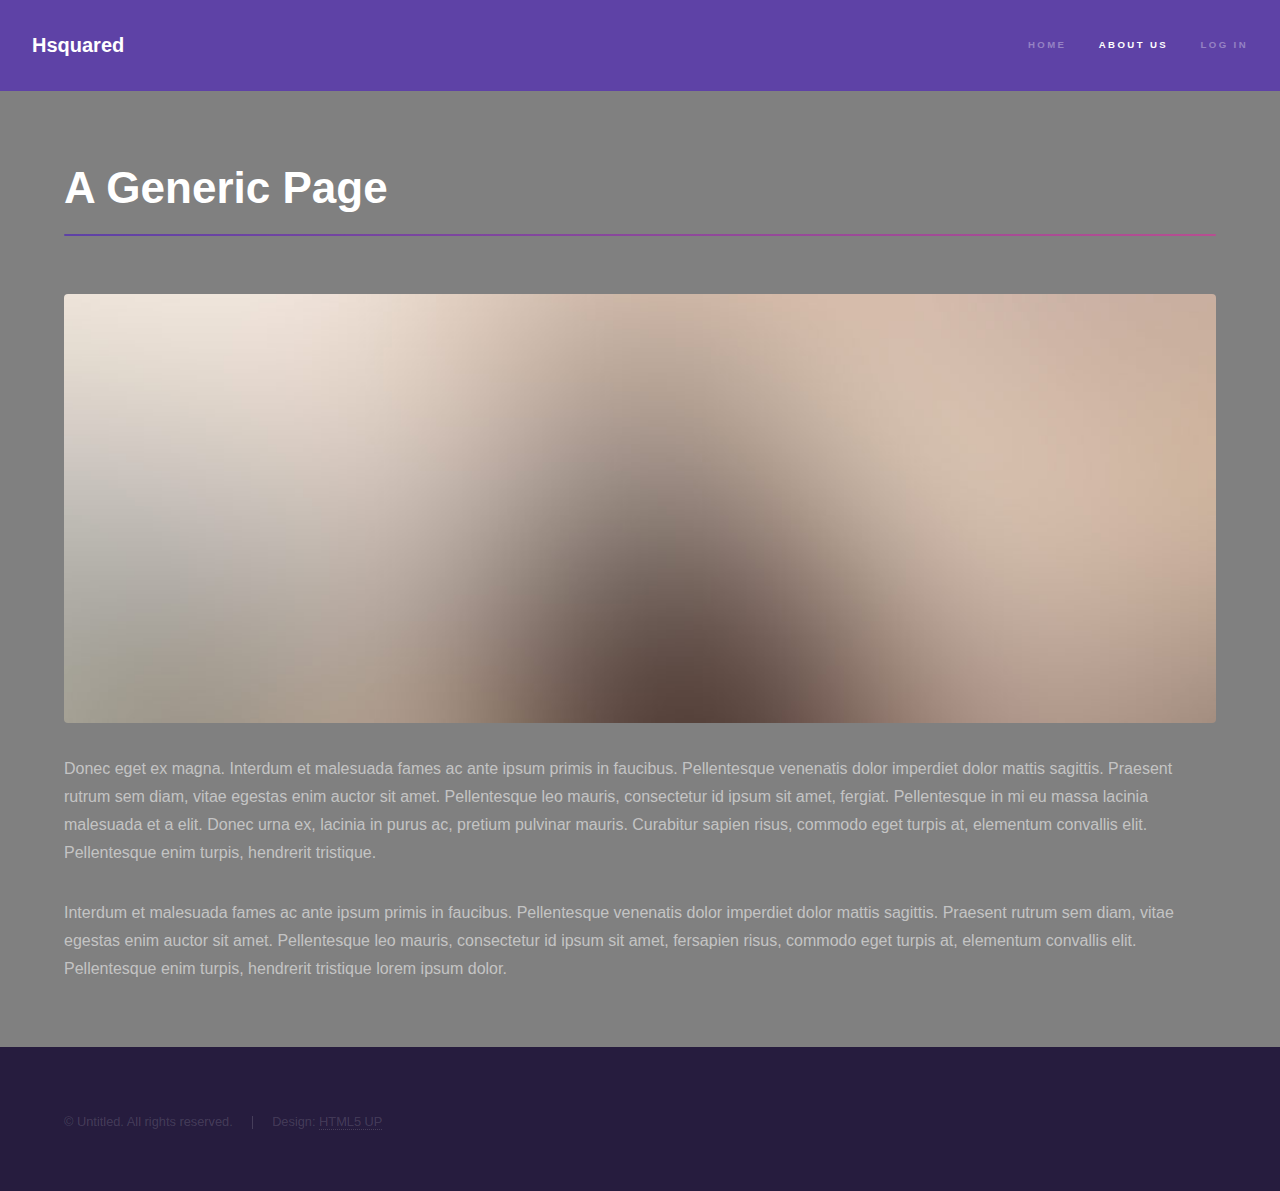
==== Aboutus.html @ 1d2a2667 "first commit" ====
<!DOCTYPE HTML>
<!--
	Hyperspace by HTML5 UP
	html5up.net | @ajlkn
	Free for personal and commercial use under the CCA 3.0 license (html5up.net/license)
-->
<html>
	<head>
		<title>About Us - HSquared</title>
		<meta charset="utf-8" />
		<meta name="viewport" content="width=device-width, initial-scale=1, user-scalable=no" />
		<link rel="stylesheet" href="assets/css/main.css" />
		<noscript><link rel="stylesheet" href="assets/css/noscript.css" /></noscript>
	</head>
	<body class="is-preload">

		<!-- Header -->
			<header id="header">
				<a href="index.html" class="title">Hsquared</a>
				<nav>
					<ul>
						<li><a href="index.html">Home</a></li>
						<li><a href="Aboutus.html" class="active">About Us</a></li>
						<li><a href="elements.html">Log In</a></li>
					</ul>
				</nav>
			</header>

		<!-- Wrapper -->
			<div id="wrapper">

				<!-- Main -->
					<section id="main" class="wrapper">
						<div class="inner">
							<h1 class="major">A Generic Page</h1>
							<span class="image fit"><img src="images/pic04.jpg" alt="" /></span>
							<p>Donec eget ex magna. Interdum et malesuada fames ac ante ipsum primis in faucibus. Pellentesque venenatis dolor imperdiet dolor mattis sagittis. Praesent rutrum sem diam, vitae egestas enim auctor sit amet. Pellentesque leo mauris, consectetur id ipsum sit amet, fergiat. Pellentesque in mi eu massa lacinia malesuada et a elit. Donec urna ex, lacinia in purus ac, pretium pulvinar mauris. Curabitur sapien risus, commodo eget turpis at, elementum convallis elit. Pellentesque enim turpis, hendrerit tristique.</p>
							<p>Interdum et malesuada fames ac ante ipsum primis in faucibus. Pellentesque venenatis dolor imperdiet dolor mattis sagittis. Praesent rutrum sem diam, vitae egestas enim auctor sit amet. Pellentesque leo mauris, consectetur id ipsum sit amet, fersapien risus, commodo eget turpis at, elementum convallis elit. Pellentesque enim turpis, hendrerit tristique lorem ipsum dolor.</p>
						</div>
					</section>

			</div>

		<!-- Footer -->
			<footer id="footer" class="wrapper alt">
				<div class="inner">
					<ul class="menu">
						<li>&copy; Untitled. All rights reserved.</li><li>Design: <a href="http://html5up.net">HTML5 UP</a></li>
					</ul>
				</div>
			</footer>

		<!-- Scripts -->
			<script src="assets/js/jquery.min.js"></script>
			<script src="assets/js/jquery.scrollex.min.js"></script>
			<script src="assets/js/jquery.scrolly.min.js"></script>
			<script src="assets/js/browser.min.js"></script>
			<script src="assets/js/breakpoints.min.js"></script>
			<script src="assets/js/util.js"></script>
			<script src="assets/js/main.js"></script>

	</body>
</html>
---- assets/css/main.css ----
@import url(fontawesome-all.min.css);

/*
	Hyperspace by HTML5 UP
	html5up.net | @ajlkn
	Free for personal and commercial use under the CCA 3.0 license (html5up.net/license)
*/

html, body, div, span, applet, object,
iframe, h1, h2, h3, h4, h5, h6, p, blockquote,
pre, a, abbr, acronym, address, big, cite,
code, del, dfn, em, img, ins, kbd, q, s, samp,
small, strike, strong, sub, sup, tt, var, b,
u, i, center, dl, dt, dd, ol, ul, li, fieldset,
form, label, legend, table, caption, tbody,
tfoot, thead, tr, th, td, article, aside,
canvas, details, embed, figure, figcaption,
footer, header, hgroup, menu, nav, output, ruby,
section, summary, time, mark, audio, video {
	margin: 0;
	padding: 0;
	border: 0;
	font-size: 100%;
	font: inherit;
	vertical-align: baseline;}

article, aside, details, figcaption, figure,
footer, header, hgroup, menu, nav, section {
	display: block;}

body {
	line-height: 1;
}

ol, ul {
	list-style: none;
}

blockquote, q {
	quotes: none;
}

	blockquote:before, blockquote:after, q:before, q:after {
		content: '';
		content: none;
	}

table {
	border-collapse: collapse;
	border-spacing: 0;
}

body {
	-webkit-text-size-adjust: none;
}

mark {
	background-color: transparent;
	color: inherit;
}

input::-moz-focus-inner {
	border: 0;
	padding: 0;
}

input, select, textarea {
	-moz-appearance: none;
	-webkit-appearance: none;
	-ms-appearance: none;
	appearance: none;
}

/* Basic */

	@-ms-viewport {
		width: device-width;
	}

	body {
		-ms-overflow-style: scrollbar;
	}

	@media screen and (max-width: 480px) {

		html, body {
			min-width: 320px;
		}

	}

	html {
		box-sizing: border-box;
	}

	*, *:before, *:after {
		box-sizing: inherit;
	}

	body {
		background: gray;
	}

		body.is-preload *, body.is-preload *:before, body.is-preload *:after {
			-moz-animation: none !important;
			-webkit-animation: none !important;
			-ms-animation: none !important;
			animation: none !important;
			-moz-transition: none !important;
			-webkit-transition: none !important;
			-ms-transition: none !important;
			transition: none !important;
		}

/* Type */

	body, input, select, textarea {
		color: rgba(255, 255, 255, 0.55);
		font-family: Arial, Helvetica, sans-serif;
		font-size: 16.5pt;
		font-weight: normal;
		line-height: 1.75;
	}

		@media screen and (max-width: 1680px) {

			body, input, select, textarea {
				font-size: 13pt;
			}

		}

		@media screen and (max-width: 1280px) {

			body, input, select, textarea {
				font-size: 12pt;
			}

		}

		@media screen and (max-width: 360px) {

			body, input, select, textarea {
				font-size: 11pt;
			}

		}

	a {
		-moz-transition: color 0.2s ease, border-bottom-color 0.2s ease;
		-webkit-transition: color 0.2s ease, border-bottom-color 0.2s ease;
		-ms-transition: color 0.2s ease, border-bottom-color 0.2s ease;
		transition: color 0.2s ease, border-bottom-color 0.2s ease;
		border-bottom: dotted 1px rgba(255, 255, 255, 0.35);
		color: inherit;
		text-decoration: none;
	}

		a:hover {
			border-bottom-color: transparent;
			color: #ffffff;
		}

	strong, b {
		color: #ffffff;
		font-weight: bold;
	}

	em, i {
		font-style: italic;
	}

	p {
		margin: 0 0 2em 0;
	}

	h1, h2, h3, h4, h5, h6 {
		color: #ffffff;
		font-weight: bold;
		line-height: 1.5;
		margin: 0 0 0.5em 0;
	}

		h1 a, h2 a, h3 a, h4 a, h5 a, h6 a {
			color: inherit;
			text-decoration: none;
		}

	h1 {
		font-size: 2.75em;
	}

		h1.major {
			margin: 0 0 1.3em 0;
			position: relative;
			padding-bottom: 0.35em;
		}

			h1.major:after {
				background-image: -moz-linear-gradient(to right, #5e42a6, #b74e91);
				background-image: -webkit-linear-gradient(to right, #5e42a6, #b74e91);
				background-image: -ms-linear-gradient(to right, #5e42a6, #b74e91);
				background-image: linear-gradient(to right, #5e42a6, #b74e91);
				-moz-transition: max-width 0.2s ease;
				-webkit-transition: max-width 0.2s ease;
				-ms-transition: max-width 0.2s ease;
				transition: max-width 0.2s ease;
				border-radius: 0.2em;
				bottom: 0;
				content: '';
				height: 0.05em;
				position: absolute;
				right: 0;
				width: 100%;
			}

	h2 {
		font-size: 1.75em;
	}

	h3 {
		font-size: 1.1em;
	}

	h4 {
		font-size: 1em;
	}

	h5 {
		font-size: 0.8em;
	}

	h6 {
		font-size: 0.6em;
	}

	@media screen and (max-width: 736px) {

		h1 {
			font-size: 2em;
		}

		h2 {
			font-size: 1.25em;
		}

		h3 {
			font-size: 1em;
		}

		h4 {
			font-size: 0.8em;
		}

		h5 {
			font-size: 0.6em;
		}

		h6 {
			font-size: 0.6em;
		}

	}

	sub {
		font-size: 0.8em;
		position: relative;
		top: 0.5em;
	}

	sup {
		font-size: 0.8em;
		position: relative;
		top: -0.5em;
	}

	blockquote {
		border-left: solid 4px rgba(255, 255, 255, 0.15);
		font-style: italic;
		margin: 0 0 2em 0;
		padding: 0.5em 0 0.5em 2em;
	}

	code {
		background: rgba(255, 255, 255, 0.05);
		border-radius: 0.25em;
		border: solid 1px rgba(255, 255, 255, 0.15);
		font-family: "Courier New", monospace;
		font-size: 0.9em;
		margin: 0 0.25em;
		padding: 0.25em 0.65em;
	}

	pre {
		-webkit-overflow-scrolling: touch;
		font-family: "Courier New", monospace;
		font-size: 0.9em;
		margin: 0 0 2em 0;
	}

		pre code {
			display: block;
			line-height: 1.75em;
			padding: 1em 1.5em;
			overflow-x: auto;
		}

	hr {
		border: 0;
		border-bottom: solid 1px rgba(255, 255, 255, 0.15);
		margin: 2em 0;
	}

		hr.major {
			margin: 3em 0;
		}

	.align-left {
		text-align: left;
	}

	.align-center {
		text-align: center;
	}

	.align-right {
		text-align: right;
	}

/* Row */

	.row {
		display: flex;
		flex-wrap: wrap;
		box-sizing: border-box;
		align-items: stretch;
	}

		.row > * {
			box-sizing: border-box;
		}

		.row.gtr-uniform > * > :last-child {
			margin-bottom: 0;
		}

		.row.aln-left {
			justify-content: flex-start;
		}

		.row.aln-center {
			justify-content: center;
		}

		.row.aln-right {
			justify-content: flex-end;
		}

		.row.aln-top {
			align-items: flex-start;
		}

		.row.aln-middle {
			align-items: center;
		}

		.row.aln-bottom {
			align-items: flex-end;
		}

		.row > .imp {
			order: -1;
		}

		.row > .col-1 {
			width: 8.33333%;
		}

		.row > .off-1 {
			margin-left: 8.33333%;
		}

		.row > .col-2 {
			width: 16.66667%;
		}

		.row > .off-2 {
			margin-left: 16.66667%;
		}

		.row > .col-3 {
			width: 25%;
		}

		.row > .off-3 {
			margin-left: 25%;
		}

		.row > .col-4 {
			width: 33.33333%;
		}

		.row > .off-4 {
			margin-left: 33.33333%;
		}

		.row > .col-5 {
			width: 41.66667%;
		}

		.row > .off-5 {
			margin-left: 41.66667%;
		}

		.row > .col-6 {
			width: 50%;
		}

		.row > .off-6 {
			margin-left: 50%;
		}

		.row > .col-7 {
			width: 58.33333%;
		}

		.row > .off-7 {
			margin-left: 58.33333%;
		}

		.row > .col-8 {
			width: 66.66667%;
		}

		.row > .off-8 {
			margin-left: 66.66667%;
		}

		.row > .col-9 {
			width: 75%;
		}

		.row > .off-9 {
			margin-left: 75%;
		}

		.row > .col-10 {
			width: 83.33333%;
		}

		.row > .off-10 {
			margin-left: 83.33333%;
		}

		.row > .col-11 {
			width: 91.66667%;
		}

		.row > .off-11 {
			margin-left: 91.66667%;
		}

		.row > .col-12 {
			width: 100%;
		}

		.row > .off-12 {
			margin-left: 100%;
		}

		.row.gtr-0 {
			margin-top: 0;
			margin-left: 0em;
		}

			.row.gtr-0 > * {
				padding: 0 0 0 0em;
			}

			.row.gtr-0.gtr-uniform {
				margin-top: 0em;
			}

				.row.gtr-0.gtr-uniform > * {
					padding-top: 0em;
				}

		.row.gtr-25 {
			margin-top: 0;
			margin-left: -0.375em;
		}

			.row.gtr-25 > * {
				padding: 0 0 0 0.375em;
			}

			.row.gtr-25.gtr-uniform {
				margin-top: -0.375em;
			}

				.row.gtr-25.gtr-uniform > * {
					padding-top: 0.375em;
				}

		.row.gtr-50 {
			margin-top: 0;
			margin-left: -0.75em;
		}

			.row.gtr-50 > * {
				padding: 0 0 0 0.75em;
			}

			.row.gtr-50.gtr-uniform {
				margin-top: -0.75em;
			}

				.row.gtr-50.gtr-uniform > * {
					padding-top: 0.75em;
				}

		.row {
			margin-top: 0;
			margin-left: -1.5em;
		}

			.row > * {
				padding: 0 0 0 1.5em;
			}

			.row.gtr-uniform {
				margin-top: -1.5em;
			}

				.row.gtr-uniform > * {
					padding-top: 1.5em;
				}

		.row.gtr-150 {
			margin-top: 0;
			margin-left: -2.25em;
		}

			.row.gtr-150 > * {
				padding: 0 0 0 2.25em;
			}

			.row.gtr-150.gtr-uniform {
				margin-top: -2.25em;
			}

				.row.gtr-150.gtr-uniform > * {
					padding-top: 2.25em;
				}

		.row.gtr-200 {
			margin-top: 0;
			margin-left: -3em;
		}

			.row.gtr-200 > * {
				padding: 0 0 0 3em;
			}

			.row.gtr-200.gtr-uniform {
				margin-top: -3em;
			}

				.row.gtr-200.gtr-uniform > * {
					padding-top: 3em;
				}

		@media screen and (max-width: 1680px) {

			.row {
				display: flex;
				flex-wrap: wrap;
				box-sizing: border-box;
				align-items: stretch;
			}

				.row > * {
					box-sizing: border-box;
				}

				.row.gtr-uniform > * > :last-child {
					margin-bottom: 0;
				}

				.row.aln-left {
					justify-content: flex-start;
				}

				.row.aln-center {
					justify-content: center;
				}

				.row.aln-right {
					justify-content: flex-end;
				}

				.row.aln-top {
					align-items: flex-start;
				}

				.row.aln-middle {
					align-items: center;
				}

				.row.aln-bottom {
					align-items: flex-end;
				}

				.row > .imp-xlarge {
					order: -1;
				}

				.row > .col-1-xlarge {
					width: 8.33333%;
				}

				.row > .off-1-xlarge {
					margin-left: 8.33333%;
				}

				.row > .col-2-xlarge {
					width: 16.66667%;
				}

				.row > .off-2-xlarge {
					margin-left: 16.66667%;
				}

				.row > .col-3-xlarge {
					width: 25%;
				}

				.row > .off-3-xlarge {
					margin-left: 25%;
				}

				.row > .col-4-xlarge {
					width: 33.33333%;
				}

				.row > .off-4-xlarge {
					margin-left: 33.33333%;
				}

				.row > .col-5-xlarge {
					width: 41.66667%;
				}

				.row > .off-5-xlarge {
					margin-left: 41.66667%;
				}

				.row > .col-6-xlarge {
					width: 50%;
				}

				.row > .off-6-xlarge {
					margin-left: 50%;
				}

				.row > .col-7-xlarge {
					width: 58.33333%;
				}

				.row > .off-7-xlarge {
					margin-left: 58.33333%;
				}

				.row > .col-8-xlarge {
					width: 66.66667%;
				}

				.row > .off-8-xlarge {
					margin-left: 66.66667%;
				}

				.row > .col-9-xlarge {
					width: 75%;
				}

				.row > .off-9-xlarge {
					margin-left: 75%;
				}

				.row > .col-10-xlarge {
					width: 83.33333%;
				}

				.row > .off-10-xlarge {
					margin-left: 83.33333%;
				}

				.row > .col-11-xlarge {
					width: 91.66667%;
				}

				.row > .off-11-xlarge {
					margin-left: 91.66667%;
				}

				.row > .col-12-xlarge {
					width: 100%;
				}

				.row > .off-12-xlarge {
					margin-left: 100%;
				}

				.row.gtr-0 {
					margin-top: 0;
					margin-left: 0em;
				}

					.row.gtr-0 > * {
						padding: 0 0 0 0em;
					}

					.row.gtr-0.gtr-uniform {
						margin-top: 0em;
					}

						.row.gtr-0.gtr-uniform > * {
							padding-top: 0em;
						}

				.row.gtr-25 {
					margin-top: 0;
					margin-left: -0.375em;
				}

					.row.gtr-25 > * {
						padding: 0 0 0 0.375em;
					}

					.row.gtr-25.gtr-uniform {
						margin-top: -0.375em;
					}

						.row.gtr-25.gtr-uniform > * {
							padding-top: 0.375em;
						}

				.row.gtr-50 {
					margin-top: 0;
					margin-left: -0.75em;
				}

					.row.gtr-50 > * {
						padding: 0 0 0 0.75em;
					}

					.row.gtr-50.gtr-uniform {
						margin-top: -0.75em;
					}

						.row.gtr-50.gtr-uniform > * {
							padding-top: 0.75em;
						}

				.row {
					margin-top: 0;
					margin-left: -1.5em;
				}

					.row > * {
						padding: 0 0 0 1.5em;
					}

					.row.gtr-uniform {
						margin-top: -1.5em;
					}

						.row.gtr-uniform > * {
							padding-top: 1.5em;
						}

				.row.gtr-150 {
					margin-top: 0;
					margin-left: -2.25em;
				}

					.row.gtr-150 > * {
						padding: 0 0 0 2.25em;
					}

					.row.gtr-150.gtr-uniform {
						margin-top: -2.25em;
					}

						.row.gtr-150.gtr-uniform > * {
							padding-top: 2.25em;
						}

				.row.gtr-200 {
					margin-top: 0;
					margin-left: -3em;
				}

					.row.gtr-200 > * {
						padding: 0 0 0 3em;
					}

					.row.gtr-200.gtr-uniform {
						margin-top: -3em;
					}

						.row.gtr-200.gtr-uniform > * {
							padding-top: 3em;
						}

		}

		@media screen and (max-width: 1280px) {

			.row {
				display: flex;
				flex-wrap: wrap;
				box-sizing: border-box;
				align-items: stretch;
			}

				.row > * {
					box-sizing: border-box;
				}

				.row.gtr-uniform > * > :last-child {
					margin-bottom: 0;
				}

				.row.aln-left {
					justify-content: flex-start;
				}

				.row.aln-center {
					justify-content: center;
				}

				.row.aln-right {
					justify-content: flex-end;
				}

				.row.aln-top {
					align-items: flex-start;
				}

				.row.aln-middle {
					align-items: center;
				}

				.row.aln-bottom {
					align-items: flex-end;
				}

				.row > .imp-large {
					order: -1;
				}

				.row > .col-1-large {
					width: 8.33333%;
				}

				.row > .off-1-large {
					margin-left: 8.33333%;
				}

				.row > .col-2-large {
					width: 16.66667%;
				}

				.row > .off-2-large {
					margin-left: 16.66667%;
				}

				.row > .col-3-large {
					width: 25%;
				}

				.row > .off-3-large {
					margin-left: 25%;
				}

				.row > .col-4-large {
					width: 33.33333%;
				}

				.row > .off-4-large {
					margin-left: 33.33333%;
				}

				.row > .col-5-large {
					width: 41.66667%;
				}

				.row > .off-5-large {
					margin-left: 41.66667%;
				}

				.row > .col-6-large {
					width: 50%;
				}

				.row > .off-6-large {
					margin-left: 50%;
				}

				.row > .col-7-large {
					width: 58.33333%;
				}

				.row > .off-7-large {
					margin-left: 58.33333%;
				}

				.row > .col-8-large {
					width: 66.66667%;
				}

				.row > .off-8-large {
					margin-left: 66.66667%;
				}

				.row > .col-9-large {
					width: 75%;
				}

				.row > .off-9-large {
					margin-left: 75%;
				}

				.row > .col-10-large {
					width: 83.33333%;
				}

				.row > .off-10-large {
					margin-left: 83.33333%;
				}

				.row > .col-11-large {
					width: 91.66667%;
				}

				.row > .off-11-large {
					margin-left: 91.66667%;
				}

				.row > .col-12-large {
					width: 100%;
				}

				.row > .off-12-large {
					margin-left: 100%;
				}

				.row.gtr-0 {
					margin-top: 0;
					margin-left: 0em;
				}

					.row.gtr-0 > * {
						padding: 0 0 0 0em;
					}

					.row.gtr-0.gtr-uniform {
						margin-top: 0em;
					}

						.row.gtr-0.gtr-uniform > * {
							padding-top: 0em;
						}

				.row.gtr-25 {
					margin-top: 0;
					margin-left: -0.375em;
				}

					.row.gtr-25 > * {
						padding: 0 0 0 0.375em;
					}

					.row.gtr-25.gtr-uniform {
						margin-top: -0.375em;
					}

						.row.gtr-25.gtr-uniform > * {
							padding-top: 0.375em;
						}

				.row.gtr-50 {
					margin-top: 0;
					margin-left: -0.75em;
				}

					.row.gtr-50 > * {
						padding: 0 0 0 0.75em;
					}

					.row.gtr-50.gtr-uniform {
						margin-top: -0.75em;
					}

						.row.gtr-50.gtr-uniform > * {
							padding-top: 0.75em;
						}

				.row {
					margin-top: 0;
					margin-left: -1.5em;
				}

					.row > * {
						padding: 0 0 0 1.5em;
					}

					.row.gtr-uniform {
						margin-top: -1.5em;
					}

						.row.gtr-uniform > * {
							padding-top: 1.5em;
						}

				.row.gtr-150 {
					margin-top: 0;
					margin-left: -2.25em;
				}

					.row.gtr-150 > * {
						padding: 0 0 0 2.25em;
					}

					.row.gtr-150.gtr-uniform {
						margin-top: -2.25em;
					}

						.row.gtr-150.gtr-uniform > * {
							padding-top: 2.25em;
						}

				.row.gtr-200 {
					margin-top: 0;
					margin-left: -3em;
				}

					.row.gtr-200 > * {
						padding: 0 0 0 3em;
					}

					.row.gtr-200.gtr-uniform {
						margin-top: -3em;
					}

						.row.gtr-200.gtr-uniform > * {
							padding-top: 3em;
						}

		}

		@media screen and (max-width: 980px) {

			.row {
				display: flex;
				flex-wrap: wrap;
				box-sizing: border-box;
				align-items: stretch;
			}

				.row > * {
					box-sizing: border-box;
				}

				.row.gtr-uniform > * > :last-child {
					margin-bottom: 0;
				}

				.row.aln-left {
					justify-content: flex-start;
				}

				.row.aln-center {
					justify-content: center;
				}

				.row.aln-right {
					justify-content: flex-end;
				}

				.row.aln-top {
					align-items: flex-start;
				}

				.row.aln-middle {
					align-items: center;
				}

				.row.aln-bottom {
					align-items: flex-end;
				}

				.row > .imp-medium {
					order: -1;
				}

				.row > .col-1-medium {
					width: 8.33333%;
				}

				.row > .off-1-medium {
					margin-left: 8.33333%;
				}

				.row > .col-2-medium {
					width: 16.66667%;
				}

				.row > .off-2-medium {
					margin-left: 16.66667%;
				}

				.row > .col-3-medium {
					width: 25%;
				}

				.row > .off-3-medium {
					margin-left: 25%;
				}

				.row > .col-4-medium {
					width: 33.33333%;
				}

				.row > .off-4-medium {
					margin-left: 33.33333%;
				}

				.row > .col-5-medium {
					width: 41.66667%;
				}

				.row > .off-5-medium {
					margin-left: 41.66667%;
				}

				.row > .col-6-medium {
					width: 50%;
				}

				.row > .off-6-medium {
					margin-left: 50%;
				}

				.row > .col-7-medium {
					width: 58.33333%;
				}

				.row > .off-7-medium {
					margin-left: 58.33333%;
				}

				.row > .col-8-medium {
					width: 66.66667%;
				}

				.row > .off-8-medium {
					margin-left: 66.66667%;
				}

				.row > .col-9-medium {
					width: 75%;
				}

				.row > .off-9-medium {
					margin-left: 75%;
				}

				.row > .col-10-medium {
					width: 83.33333%;
				}

				.row > .off-10-medium {
					margin-left: 83.33333%;
				}

				.row > .col-11-medium {
					width: 91.66667%;
				}

				.row > .off-11-medium {
					margin-left: 91.66667%;
				}

				.row > .col-12-medium {
					width: 100%;
				}

				.row > .off-12-medium {
					margin-left: 100%;
				}

				.row.gtr-0 {
					margin-top: 0;
					margin-left: 0em;
				}

					.row.gtr-0 > * {
						padding: 0 0 0 0em;
					}

					.row.gtr-0.gtr-uniform {
						margin-top: 0em;
					}

						.row.gtr-0.gtr-uniform > * {
							padding-top: 0em;
						}

				.row.gtr-25 {
					margin-top: 0;
					margin-left: -0.375em;
				}

					.row.gtr-25 > * {
						padding: 0 0 0 0.375em;
					}

					.row.gtr-25.gtr-uniform {
						margin-top: -0.375em;
					}

						.row.gtr-25.gtr-uniform > * {
							padding-top: 0.375em;
						}

				.row.gtr-50 {
					margin-top: 0;
					margin-left: -0.75em;
				}

					.row.gtr-50 > * {
						padding: 0 0 0 0.75em;
					}

					.row.gtr-50.gtr-uniform {
						margin-top: -0.75em;
					}

						.row.gtr-50.gtr-uniform > * {
							padding-top: 0.75em;
						}

				.row {
					margin-top: 0;
					margin-left: -1.5em;
				}

					.row > * {
						padding: 0 0 0 1.5em;
					}

					.row.gtr-uniform {
						margin-top: -1.5em;
					}

						.row.gtr-uniform > * {
							padding-top: 1.5em;
						}

				.row.gtr-150 {
					margin-top: 0;
					margin-left: -2.25em;
				}

					.row.gtr-150 > * {
						padding: 0 0 0 2.25em;
					}

					.row.gtr-150.gtr-uniform {
						margin-top: -2.25em;
					}

						.row.gtr-150.gtr-uniform > * {
							padding-top: 2.25em;
						}

				.row.gtr-200 {
					margin-top: 0;
					margin-left: -3em;
				}

					.row.gtr-200 > * {
						padding: 0 0 0 3em;
					}

					.row.gtr-200.gtr-uniform {
						margin-top: -3em;
					}

						.row.gtr-200.gtr-uniform > * {
							padding-top: 3em;
						}

		}

		@media screen and (max-width: 736px) {

			.row {
				display: flex;
				flex-wrap: wrap;
				box-sizing: border-box;
				align-items: stretch;
			}

				.row > * {
					box-sizing: border-box;
				}

				.row.gtr-uniform > * > :last-child {
					margin-bottom: 0;
				}

				.row.aln-left {
					justify-content: flex-start;
				}

				.row.aln-center {
					justify-content: center;
				}

				.row.aln-right {
					justify-content: flex-end;
				}

				.row.aln-top {
					align-items: flex-start;
				}

				.row.aln-middle {
					align-items: center;
				}

				.row.aln-bottom {
					align-items: flex-end;
				}

				.row > .imp-small {
					order: -1;
				}

				.row > .col-1-small {
					width: 8.33333%;
				}

				.row > .off-1-small {
					margin-left: 8.33333%;
				}

				.row > .col-2-small {
					width: 16.66667%;
				}

				.row > .off-2-small {
					margin-left: 16.66667%;
				}

				.row > .col-3-small {
					width: 25%;
				}

				.row > .off-3-small {
					margin-left: 25%;
				}

				.row > .col-4-small {
					width: 33.33333%;
				}

				.row > .off-4-small {
					margin-left: 33.33333%;
				}

				.row > .col-5-small {
					width: 41.66667%;
				}

				.row > .off-5-small {
					margin-left: 41.66667%;
				}

				.row > .col-6-small {
					width: 50%;
				}

				.row > .off-6-small {
					margin-left: 50%;
				}

				.row > .col-7-small {
					width: 58.33333%;
				}

				.row > .off-7-small {
					margin-left: 58.33333%;
				}

				.row > .col-8-small {
					width: 66.66667%;
				}

				.row > .off-8-small {
					margin-left: 66.66667%;
				}

				.row > .col-9-small {
					width: 75%;
				}

				.row > .off-9-small {
					margin-left: 75%;
				}

				.row > .col-10-small {
					width: 83.33333%;
				}

				.row > .off-10-small {
					margin-left: 83.33333%;
				}

				.row > .col-11-small {
					width: 91.66667%;
				}

				.row > .off-11-small {
					margin-left: 91.66667%;
				}

				.row > .col-12-small {
					width: 100%;
				}

				.row > .off-12-small {
					margin-left: 100%;
				}

				.row.gtr-0 {
					margin-top: 0;
					margin-left: 0em;
				}

					.row.gtr-0 > * {
						padding: 0 0 0 0em;
					}

					.row.gtr-0.gtr-uniform {
						margin-top: 0em;
					}

						.row.gtr-0.gtr-uniform > * {
							padding-top: 0em;
						}

				.row.gtr-25 {
					margin-top: 0;
					margin-left: -0.375em;
				}

					.row.gtr-25 > * {
						padding: 0 0 0 0.375em;
					}

					.row.gtr-25.gtr-uniform {
						margin-top: -0.375em;
					}

						.row.gtr-25.gtr-uniform > * {
							padding-top: 0.375em;
						}

				.row.gtr-50 {
					margin-top: 0;
					margin-left: -0.75em;
				}

					.row.gtr-50 > * {
						padding: 0 0 0 0.75em;
					}

					.row.gtr-50.gtr-uniform {
						margin-top: -0.75em;
					}

						.row.gtr-50.gtr-uniform > * {
							padding-top: 0.75em;
						}

				.row {
					margin-top: 0;
					margin-left: -1.5em;
				}

					.row > * {
						padding: 0 0 0 1.5em;
					}

					.row.gtr-uniform {
						margin-top: -1.5em;
					}

						.row.gtr-uniform > * {
							padding-top: 1.5em;
						}

				.row.gtr-150 {
					margin-top: 0;
					margin-left: -2.25em;
				}

					.row.gtr-150 > * {
						padding: 0 0 0 2.25em;
					}

					.row.gtr-150.gtr-uniform {
						margin-top: -2.25em;
					}

						.row.gtr-150.gtr-uniform > * {
							padding-top: 2.25em;
						}

				.row.gtr-200 {
					margin-top: 0;
					margin-left: -3em;
				}

					.row.gtr-200 > * {
						padding: 0 0 0 3em;
					}

					.row.gtr-200.gtr-uniform {
						margin-top: -3em;
					}

						.row.gtr-200.gtr-uniform > * {
							padding-top: 3em;
						}

		}

		@media screen and (max-width: 480px) {

			.row {
				display: flex;
				flex-wrap: wrap;
				box-sizing: border-box;
				align-items: stretch;
			}

				.row > * {
					box-sizing: border-box;
				}

				.row.gtr-uniform > * > :last-child {
					margin-bottom: 0;
				}

				.row.aln-left {
					justify-content: flex-start;
				}

				.row.aln-center {
					justify-content: center;
				}

				.row.aln-right {
					justify-content: flex-end;
				}

				.row.aln-top {
					align-items: flex-start;
				}

				.row.aln-middle {
					align-items: center;
				}

				.row.aln-bottom {
					align-items: flex-end;
				}

				.row > .imp-xsmall {
					order: -1;
				}

				.row > .col-1-xsmall {
					width: 8.33333%;
				}

				.row > .off-1-xsmall {
					margin-left: 8.33333%;
				}

				.row > .col-2-xsmall {
					width: 16.66667%;
				}

				.row > .off-2-xsmall {
					margin-left: 16.66667%;
				}

				.row > .col-3-xsmall {
					width: 25%;
				}

				.row > .off-3-xsmall {
					margin-left: 25%;
				}

				.row > .col-4-xsmall {
					width: 33.33333%;
				}

				.row > .off-4-xsmall {
					margin-left: 33.33333%;
				}

				.row > .col-5-xsmall {
					width: 41.66667%;
				}

				.row > .off-5-xsmall {
					margin-left: 41.66667%;
				}

				.row > .col-6-xsmall {
					width: 50%;
				}

				.row > .off-6-xsmall {
					margin-left: 50%;
				}

				.row > .col-7-xsmall {
					width: 58.33333%;
				}

				.row > .off-7-xsmall {
					margin-left: 58.33333%;
				}

				.row > .col-8-xsmall {
					width: 66.66667%;
				}

				.row > .off-8-xsmall {
					margin-left: 66.66667%;
				}

				.row > .col-9-xsmall {
					width: 75%;
				}

				.row > .off-9-xsmall {
					margin-left: 75%;
				}

				.row > .col-10-xsmall {
					width: 83.33333%;
				}

				.row > .off-10-xsmall {
					margin-left: 83.33333%;
				}

				.row > .col-11-xsmall {
					width: 91.66667%;
				}

				.row > .off-11-xsmall {
					margin-left: 91.66667%;
				}

				.row > .col-12-xsmall {
					width: 100%;
				}

				.row > .off-12-xsmall {
					margin-left: 100%;
				}

				.row.gtr-0 {
					margin-top: 0;
					margin-left: 0em;
				}

					.row.gtr-0 > * {
						padding: 0 0 0 0em;
					}

					.row.gtr-0.gtr-uniform {
						margin-top: 0em;
					}

						.row.gtr-0.gtr-uniform > * {
							padding-top: 0em;
						}

				.row.gtr-25 {
					margin-top: 0;
					margin-left: -0.375em;
				}

					.row.gtr-25 > * {
						padding: 0 0 0 0.375em;
					}

					.row.gtr-25.gtr-uniform {
						margin-top: -0.375em;
					}

						.row.gtr-25.gtr-uniform > * {
							padding-top: 0.375em;
						}

				.row.gtr-50 {
					margin-top: 0;
					margin-left: -0.75em;
				}

					.row.gtr-50 > * {
						padding: 0 0 0 0.75em;
					}

					.row.gtr-50.gtr-uniform {
						margin-top: -0.75em;
					}

						.row.gtr-50.gtr-uniform > * {
							padding-top: 0.75em;
						}

				.row {
					margin-top: 0;
					margin-left: -1.5em;
				}

					.row > * {
						padding: 0 0 0 1.5em;
					}

					.row.gtr-uniform {
						margin-top: -1.5em;
					}

						.row.gtr-uniform > * {
							padding-top: 1.5em;
						}

				.row.gtr-150 {
					margin-top: 0;
					margin-left: -2.25em;
				}

					.row.gtr-150 > * {
						padding: 0 0 0 2.25em;
					}

					.row.gtr-150.gtr-uniform {
						margin-top: -2.25em;
					}

						.row.gtr-150.gtr-uniform > * {
							padding-top: 2.25em;
						}

				.row.gtr-200 {
					margin-top: 0;
					margin-left: -3em;
				}

					.row.gtr-200 > * {
						padding: 0 0 0 3em;
					}

					.row.gtr-200.gtr-uniform {
						margin-top: -3em;
					}

						.row.gtr-200.gtr-uniform > * {
							padding-top: 3em;
						}

		}

/* Box */

	.box {
		border-radius: 0.25em;
		border: solid 1px rgba(255, 255, 255, 0.15);
		margin-bottom: 2em;
		padding: 1.5em;
	}

		.box > :last-child,
		.box > :last-child > :last-child,
		.box > :last-child > :last-child > :last-child {
			margin-bottom: 0;
		}

		.box.alt {
			border: 0;
			border-radius: 0;
			padding: 0;
		}

/* Button */

	input[type="submit"],
	input[type="reset"],
	input[type="button"],
	button,
	.button {
		-moz-appearance: none;
		-webkit-appearance: none;
		-ms-appearance: none;
		appearance: none;
		-moz-transition: border-color 0.2s ease;
		-webkit-transition: border-color 0.2s ease;
		-ms-transition: border-color 0.2s ease;
		transition: border-color 0.2s ease;
		background-color: transparent;
		border: solid 1px !important;
		border-color: rgba(255, 255, 255, 0.15) !important;
		border-radius: 3em;
		color: #ffffff !important;
		cursor: pointer;
		display: inline-block;
		font-size: 0.6em;
		font-weight: bold;
		height: calc(4.75em + 2px);
		letter-spacing: 0.25em;
		line-height: 4.75em;
		outline: 0;
		padding: 0 3.75em;
		position: relative;
		text-align: center;
		text-decoration: none;
		text-transform: uppercase;
		white-space: nowrap;
	}

		input[type="submit"]:after,
		input[type="reset"]:after,
		input[type="button"]:after,
		button:after,
		.button:after {
			-moz-transform: scale(0.25);
			-webkit-transform: scale(0.25);
			-ms-transform: scale(0.25);
			transform: scale(0.25);
			pointer-events: none;
			-moz-transition: opacity 0.2s ease, -moz-transform 0.2s ease;
			-webkit-transition: opacity 0.2s ease, -webkit-transform 0.2s ease;
			-ms-transition: opacity 0.2s ease, -ms-transform 0.2s ease;
			transition: opacity 0.2s ease, transform 0.2s ease;
			background: #ffffff;
			border-radius: 3em;
			content: '';
			height: 100%;
			left: 0;
			opacity: 0;
			position: absolute;
			top: 0;
			width: 100%;
		}

		input[type="submit"].icon:before,
		input[type="reset"].icon:before,
		input[type="button"].icon:before,
		button.icon:before,
		.button.icon:before {
			margin-right: 0.75em;
		}

		input[type="submit"].fit,
		input[type="reset"].fit,
		input[type="button"].fit,
		button.fit,
		.button.fit {
			width: 100%;
		}

		input[type="submit"].small,
		input[type="reset"].small,
		input[type="button"].small,
		button.small,
		.button.small {
			font-size: 0.4em;
		}

		input[type="submit"].large,
		input[type="reset"].large,
		input[type="button"].large,
		button.large,
		.button.large {
			font-size: 0.8em;
		}

		input[type="submit"].primary,
		input[type="reset"].primary,
		input[type="button"].primary,
		button.primary,
		.button.primary {
			background-color: #ffffff;
			color: #312450 !important;
		}

			input[type="submit"].primary:after,
			input[type="reset"].primary:after,
			input[type="button"].primary:after,
			button.primary:after,
			.button.primary:after {
				display: none;
			}

		input[type="submit"].disabled, input[type="submit"]:disabled,
		input[type="reset"].disabled,
		input[type="reset"]:disabled,
		input[type="button"].disabled,
		input[type="button"]:disabled,
		button.disabled,
		button:disabled,
		.button.disabled,
		.button:disabled {
			cursor: default;
			opacity: 0.5;
			pointer-events: none;
		}

		input[type="submit"]:hover,
		input[type="reset"]:hover,
		input[type="button"]:hover,
		button:hover,
		.button:hover {
			border-color: rgba(255, 255, 255, 0.55) !important;
		}

			input[type="submit"]:hover:after,
			input[type="reset"]:hover:after,
			input[type="button"]:hover:after,
			button:hover:after,
			.button:hover:after {
				opacity: 0.05;
				-moz-transform: scale(1);
				-webkit-transform: scale(1);
				-ms-transform: scale(1);
				transform: scale(1);
			}

			input[type="submit"]:hover:active,
			input[type="reset"]:hover:active,
			input[type="button"]:hover:active,
			button:hover:active,
			.button:hover:active {
				border-color: #ffffff !important;
			}

				input[type="submit"]:hover:active:after,
				input[type="reset"]:hover:active:after,
				input[type="button"]:hover:active:after,
				button:hover:active:after,
				.button:hover:active:after {
					opacity: 0.1;
				}

/* Features */

	.features {
		display: -moz-flex;
		display: -webkit-flex;
		display: -ms-flex;
		display: flex;
		-moz-flex-wrap: wrap;
		-webkit-flex-wrap: wrap;
		-ms-flex-wrap: wrap;
		flex-wrap: wrap;
		border-radius: 0.25em;
		border: solid 1px rgba(255, 255, 255, 0.15);
		background: rgba(255, 255, 255, 0.05);
		margin: 0 0 2em 0;
	}

		.features section {
			padding: 3.5em 3em 1em 7em ;
			width: 50%;
			border-top: solid 1px rgba(255, 255, 255, 0.15);
			position: relative;
		}

			.features section:nth-child(-n + 2) {
				border-top-width: 0;
			}

			.features section:nth-child(2n) {
				border-left: solid 1px rgba(255, 255, 255, 0.15);
			}

			.features section .icon {
				-moz-transition: opacity 0.5s ease, -moz-transform 0.5s ease;
				-webkit-transition: opacity 0.5s ease, -webkit-transform 0.5s ease;
				-ms-transition: opacity 0.5s ease, -ms-transform 0.5s ease;
				transition: opacity 0.5s ease, transform 0.5s ease;
				-moz-transition-delay: 1s;
				-webkit-transition-delay: 1s;
				-ms-transition-delay: 1s;
				transition-delay: 1s;
				-moz-transform: scale(1);
				-webkit-transform: scale(1);
				-ms-transform: scale(1);
				transform: scale(1);
				position: absolute;
				left: 3em;
				top: 3em;
				opacity: 1;
			}

			.features section:nth-child(1) .icon {
				-moz-transition-delay: 0.15s;
				-webkit-transition-delay: 0.15s;
				-ms-transition-delay: 0.15s;
				transition-delay: 0.15s;
			}

			.features section:nth-child(2) .icon {
				-moz-transition-delay: 0.3s;
				-webkit-transition-delay: 0.3s;
				-ms-transition-delay: 0.3s;
				transition-delay: 0.3s;
			}

			.features section:nth-child(3) .icon {
				-moz-transition-delay: 0.45s;
				-webkit-transition-delay: 0.45s;
				-ms-transition-delay: 0.45s;
				transition-delay: 0.45s;
			}

			.features section:nth-child(4) .icon {
				-moz-transition-delay: 0.6s;
				-webkit-transition-delay: 0.6s;
				-ms-transition-delay: 0.6s;
				transition-delay: 0.6s;
			}

			.features section:nth-child(5) .icon {
				-moz-transition-delay: 0.75s;
				-webkit-transition-delay: 0.75s;
				-ms-transition-delay: 0.75s;
				transition-delay: 0.75s;
			}

			.features section:nth-child(6) .icon {
				-moz-transition-delay: 0.9s;
				-webkit-transition-delay: 0.9s;
				-ms-transition-delay: 0.9s;
				transition-delay: 0.9s;
			}

			.features section:nth-child(7) .icon {
				-moz-transition-delay: 1.05s;
				-webkit-transition-delay: 1.05s;
				-ms-transition-delay: 1.05s;
				transition-delay: 1.05s;
			}

			.features section:nth-child(8) .icon {
				-moz-transition-delay: 1.2s;
				-webkit-transition-delay: 1.2s;
				-ms-transition-delay: 1.2s;
				transition-delay: 1.2s;
			}

			.features section:nth-child(9) .icon {
				-moz-transition-delay: 1.35s;
				-webkit-transition-delay: 1.35s;
				-ms-transition-delay: 1.35s;
				transition-delay: 1.35s;
			}

			.features section:nth-child(10) .icon {
				-moz-transition-delay: 1.5s;
				-webkit-transition-delay: 1.5s;
				-ms-transition-delay: 1.5s;
				transition-delay: 1.5s;
			}

			.features section:nth-child(11) .icon {
				-moz-transition-delay: 1.65s;
				-webkit-transition-delay: 1.65s;
				-ms-transition-delay: 1.65s;
				transition-delay: 1.65s;
			}

			.features section:nth-child(12) .icon {
				-moz-transition-delay: 1.8s;
				-webkit-transition-delay: 1.8s;
				-ms-transition-delay: 1.8s;
				transition-delay: 1.8s;
			}

			.features section:nth-child(13) .icon {
				-moz-transition-delay: 1.95s;
				-webkit-transition-delay: 1.95s;
				-ms-transition-delay: 1.95s;
				transition-delay: 1.95s;
			}

			.features section:nth-child(14) .icon {
				-moz-transition-delay: 2.1s;
				-webkit-transition-delay: 2.1s;
				-ms-transition-delay: 2.1s;
				transition-delay: 2.1s;
			}

			.features section:nth-child(15) .icon {
				-moz-transition-delay: 2.25s;
				-webkit-transition-delay: 2.25s;
				-ms-transition-delay: 2.25s;
				transition-delay: 2.25s;
			}

			.features section:nth-child(16) .icon {
				-moz-transition-delay: 2.4s;
				-webkit-transition-delay: 2.4s;
				-ms-transition-delay: 2.4s;
				transition-delay: 2.4s;
			}

			.features section:nth-child(17) .icon {
				-moz-transition-delay: 2.55s;
				-webkit-transition-delay: 2.55s;
				-ms-transition-delay: 2.55s;
				transition-delay: 2.55s;
			}

			.features section:nth-child(18) .icon {
				-moz-transition-delay: 2.7s;
				-webkit-transition-delay: 2.7s;
				-ms-transition-delay: 2.7s;
				transition-delay: 2.7s;
			}

			.features section:nth-child(19) .icon {
				-moz-transition-delay: 2.85s;
				-webkit-transition-delay: 2.85s;
				-ms-transition-delay: 2.85s;
				transition-delay: 2.85s;
			}

			.features section:nth-child(20) .icon {
				-moz-transition-delay: 3s;
				-webkit-transition-delay: 3s;
				-ms-transition-delay: 3s;
				transition-delay: 3s;
			}

		.features.inactive section .icon {
			-moz-transform: scale(0.5);
			-webkit-transform: scale(0.5);
			-ms-transform: scale(0.5);
			transform: scale(0.5);
			opacity: 0;
		}

		@media screen and (max-width: 980px) {

			.features {
				display: block;
			}

				.features section {
					border-top-width: 1px !important;
					border-left-width: 0 !important;
					width: 100%;
				}

					.features section:first-child {
						border-top-width: 0 !important;
					}

		}

		@media screen and (max-width: 736px) {

			.features section {
				padding: 2.5em 1.5em 0.1em 5.5em ;
			}

				.features section .icon {
					left: 1.5em;
					top: 2em;
				}

		}

		@media screen and (max-width: 480px) {

			.features section {
				padding: 2em 1.5em 0.1em 1.5em ;
			}

				.features section .icon {
					left: 0;
					position: relative;
					top: 0;
				}

		}

/* Form */

	form {
		margin: 0 0 2em 0;
	}

		form > :last-child {
			margin-bottom: 0;
		}

		form > .fields {
			display: -moz-flex;
			display: -webkit-flex;
			display: -ms-flex;
			display: flex;
			-moz-flex-wrap: wrap;
			-webkit-flex-wrap: wrap;
			-ms-flex-wrap: wrap;
			flex-wrap: wrap;
			width: calc(100% + 3em);
			margin: -1.5em 0 2em -1.5em;
		}

			form > .fields > .field {
				-moz-flex-grow: 0;
				-webkit-flex-grow: 0;
				-ms-flex-grow: 0;
				flex-grow: 0;
				-moz-flex-shrink: 0;
				-webkit-flex-shrink: 0;
				-ms-flex-shrink: 0;
				flex-shrink: 0;
				padding: 1.5em 0 0 1.5em;
				width: calc(100% - 1.5em);
			}

				form > .fields > .field.half {
					width: calc(50% - 0.75em);
				}

				form > .fields > .field.third {
					width: calc(100%/3 - 0.5em);
				}

				form > .fields > .field.quarter {
					width: calc(25% - 0.375em);
				}

		@media screen and (max-width: 480px) {

			form > .fields {
				width: calc(100% + 3em);
				margin: -1.5em 0 2em -1.5em;
			}

				form > .fields > .field {
					padding: 1.5em 0 0 1.5em;
					width: calc(100% - 1.5em);
				}

					form > .fields > .field.half {
						width: calc(100% - 1.5em);
					}

					form > .fields > .field.third {
						width: calc(100% - 1.5em);
					}

					form > .fields > .field.quarter {
						width: calc(100% - 1.5em);
					}

		}

	label {
		color: #ffffff;
		font-weight: bold;
		line-height: 1.5;
		margin: 0 0 0.7em 0;
		display: block;
		font-size: 1.1em;
	}

	input[type="text"],
	input[type="password"],
	input[type="email"],
	input[type="tel"],
	select,
	textarea {
		-moz-appearance: none;
		-webkit-appearance: none;
		-ms-appearance: none;
		appearance: none;
		background: rgba(255, 255, 255, 0.05);
		border-radius: 0.25em;
		border: none;
		border: solid 1px rgba(255, 255, 255, 0.15);
		color: inherit;
		display: block;
		outline: 0;
		padding: 0 1em;
		text-decoration: none;
		width: 100%;
	}

		input[type="text"]:invalid,
		input[type="password"]:invalid,
		input[type="email"]:invalid,
		input[type="tel"]:invalid,
		select:invalid,
		textarea:invalid {
			box-shadow: none;
		}

		input[type="text"]:focus,
		input[type="password"]:focus,
		input[type="email"]:focus,
		input[type="tel"]:focus,
		select:focus,
		textarea:focus {
			border-color: #ffffff;
			box-shadow: 0 0 0 1px #ffffff;
		}

	select {
		background-image: url("data:image/svg+xml;charset=utf8,%3Csvg xmlns='http://www.w3.org/2000/svg' width='40' height='40' preserveAspectRatio='none' viewBox='0 0 40 40'%3E%3Cpath d='M9.4,12.3l10.4,10.4l10.4-10.4c0.2-0.2,0.5-0.4,0.9-0.4c0.3,0,0.6,0.1,0.9,0.4l3.3,3.3c0.2,0.2,0.4,0.5,0.4,0.9 c0,0.4-0.1,0.6-0.4,0.9L20.7,31.9c-0.2,0.2-0.5,0.4-0.9,0.4c-0.3,0-0.6-0.1-0.9-0.4L4.3,17.3c-0.2-0.2-0.4-0.5-0.4-0.9 c0-0.4,0.1-0.6,0.4-0.9l3.3-3.3c0.2-0.2,0.5-0.4,0.9-0.4S9.1,12.1,9.4,12.3z' fill='rgba(255, 255, 255, 0.15)' /%3E%3C/svg%3E");
		background-size: 1.25rem;
		background-repeat: no-repeat;
		background-position: calc(100% - 1rem) center;
		height: 2.75em;
		padding-right: 2.75em;
		text-overflow: ellipsis;
	}

		select option {
			color: #ffffff;
			background: #312450;
		}

		select:focus::-ms-value {
			background-color: transparent;
		}

		select::-ms-expand {
			display: none;
		}

	input[type="text"],
	input[type="password"],
	input[type="email"],
	select {
		height: 2.75em;
	}

	textarea {
		padding: 0.75em 1em;
	}

		body.is-ie textarea {
			min-height: 10em;
		}

	input[type="checkbox"],
	input[type="radio"] {
		-moz-appearance: none;
		-webkit-appearance: none;
		-ms-appearance: none;
		appearance: none;
		display: block;
		float: left;
		margin-right: -2em;
		opacity: 0;
		width: 1em;
		z-index: -1;
	}

		input[type="checkbox"] + label,
		input[type="radio"] + label {
			text-decoration: none;
			color: rgba(255, 255, 255, 0.55);
			cursor: pointer;
			display: inline-block;
			font-size: 1em;
			font-weight: normal;
			padding-left: 2.4em;
			padding-right: 0.75em;
			position: relative;
		}

			input[type="checkbox"] + label:before,
			input[type="radio"] + label:before {
				-moz-osx-font-smoothing: grayscale;
				-webkit-font-smoothing: antialiased;
				display: inline-block;
				font-style: normal;
				font-variant: normal;
				text-rendering: auto;
				line-height: 1;
				text-transform: none !important;
				font-family: 'Font Awesome 5 Free';
				font-weight: 900;
			}

			input[type="checkbox"] + label:before,
			input[type="radio"] + label:before {
				background: rgba(255, 255, 255, 0.05);
				border-radius: 0.25em;
				border: solid 1px rgba(255, 255, 255, 0.15);
				content: '';
				display: inline-block;
				font-size: 0.8em;
				height: 2.0625em;
				left: 0;
				line-height: 2.0625em;
				position: absolute;
				text-align: center;
				top: 0;
				width: 2.0625em;
			}

		input[type="checkbox"]:checked + label:before,
		input[type="radio"]:checked + label:before {
			background: #ffffff;
			border-color: #ffffff;
			color: #b74e91;
			content: '\f00c';
		}

		input[type="checkbox"]:focus + label:before,
		input[type="radio"]:focus + label:before {
			border-color: #ffffff;
			box-shadow: 0 0 0 1px #ffffff;
		}

	input[type="checkbox"] + label:before {
		border-radius: 0.25em;
	}

	input[type="radio"] + label:before {
		border-radius: 100%;
	}

	::-webkit-input-placeholder {
		color: rgba(255, 255, 255, 0.35) !important;
		opacity: 1.0;
	}

	:-moz-placeholder {
		color: rgba(255, 255, 255, 0.35) !important;
		opacity: 1.0;
	}

	::-moz-placeholder {
		color: rgba(255, 255, 255, 0.35) !important;
		opacity: 1.0;
	}

	:-ms-input-placeholder {
		color: rgba(255, 255, 255, 0.35) !important;
		opacity: 1.0;
	}

/* Icon */

	.icon {
		text-decoration: none;
		border-bottom: none;
		position: relative;
	}

		.icon:before {
			-moz-osx-font-smoothing: grayscale;
			-webkit-font-smoothing: antialiased;
			display: inline-block;
			font-style: normal;
			font-variant: normal;
			text-rendering: auto;
			line-height: 1;
			text-transform: none !important;
			font-family: 'Font Awesome 5 Free';
			font-weight: 400;
		}

		.icon > .label {
			display: none;
		}

		.icon:before {
			line-height: inherit;
		}

		.icon.solid:before {
			font-weight: 900;
		}

		.icon.brands:before {
			font-family: 'Font Awesome 5 Brands';
		}

		.icon.major {
			width: 2.5em;
			height: 2.5em;
			display: block;
			background: #ffffff;
			border-radius: 100%;
			color: #312450;
			text-align: center;
			line-height: 2.5em;
			margin: 0 0 1.3em 0;
		}

			.icon.major:before {
				font-size: 1.25em;
			}

				.wrapper.style1 .icon.major:before {
					color: #5e42a6;
				}

				.wrapper.style1-alt .icon.major:before {
					color: #493382;
				}

				.wrapper.style2 .icon.major:before {
					color: #5052b5;
				}

				.wrapper.style2-alt .icon.major:before {
					color: #3e4094;
				}

				.wrapper.style3 .icon.major:before {
					color: #012a62;
				}

				.wrapper.style3-alt .icon.major:before {
					color: #953d75;
				}

/* Image */

	.image {
		border-radius: 0.25em;
		border: 0;
		display: inline-block;
		position: relative;
	}

		.image img {
			border-radius: 0.25em;
			display: block;
		}

		.image.left, .image.right {
			max-width: 40%;
		}

			.image.left img, .image.right img {
				width: 100%;
			}

		.image.left {
			float: left;
			margin: 0 1.5em 1em 0;
			top: 0.25em;
		}

		.image.right {
			float: right;
			margin: 0 0 1em 1.5em;
			top: 0.25em;
		}

		.image.fit {
			display: block;
			margin: 0 0 2em 0;
			width: 100%;
		}

			.image.fit img {
				width: 100%;
			}

		.image.main {
			display: block;
			margin: 0 0 3em 0;
			width: 100%;
		}

			.image.main img {
				width: 100%;
			}

/* List */

	ol {
		list-style: decimal;
		margin: 0 0 2em 0;
		padding-left: 1.25em;
	}

		ol li {
			padding-left: 0.25em;
		}

	ul {
		list-style: disc;
		margin: 0 0 2em 0;
		padding-left: 1em;
	}

		ul li {
			padding-left: 0.5em;
		}

		ul.alt {
			list-style: none;
			padding-left: 0;
		}

			ul.alt li {
				border-top: solid 1px rgba(255, 255, 255, 0.15);
				padding: 0.5em 0;
			}

				ul.alt li:first-child {
					border-top: 0;
					padding-top: 0;
				}

	dl {
		margin: 0 0 2em 0;
	}

		dl dt {
			display: block;
			font-weight: bold;
			margin: 0 0 1em 0;
		}

		dl dd {
			margin-left: 2em;
		}

/* Actions */

	ul.actions {
		display: -moz-flex;
		display: -webkit-flex;
		display: -ms-flex;
		display: flex;
		cursor: default;
		list-style: none;
		margin-left: -1em;
		padding-left: 0;
	}

		ul.actions li {
			padding: 0 0 0 1em;
			vertical-align: middle;
		}

		ul.actions.special {
			-moz-justify-content: center;
			-webkit-justify-content: center;
			-ms-justify-content: center;
			justify-content: center;
			width: 100%;
			margin-left: 0;
		}

			ul.actions.special li:first-child {
				padding-left: 0;
			}

		ul.actions.stacked {
			-moz-flex-direction: column;
			-webkit-flex-direction: column;
			-ms-flex-direction: column;
			flex-direction: column;
			margin-left: 0;
		}

			ul.actions.stacked li {
				padding: 1.3em 0 0 0;
			}

				ul.actions.stacked li:first-child {
					padding-top: 0;
				}

		ul.actions.fit {
			width: calc(100% + 1em);
		}

			ul.actions.fit li {
				-moz-flex-grow: 1;
				-webkit-flex-grow: 1;
				-ms-flex-grow: 1;
				flex-grow: 1;
				-moz-flex-shrink: 1;
				-webkit-flex-shrink: 1;
				-ms-flex-shrink: 1;
				flex-shrink: 1;
				width: 100%;
			}

				ul.actions.fit li > * {
					width: 100%;
				}

			ul.actions.fit.stacked {
				width: 100%;
			}

		@media screen and (max-width: 480px) {

			ul.actions:not(.fixed) {
				-moz-flex-direction: column;
				-webkit-flex-direction: column;
				-ms-flex-direction: column;
				flex-direction: column;
				margin-left: 0;
				width: 100% !important;
			}

				ul.actions:not(.fixed) li {
					-moz-flex-grow: 1;
					-webkit-flex-grow: 1;
					-ms-flex-grow: 1;
					flex-grow: 1;
					-moz-flex-shrink: 1;
					-webkit-flex-shrink: 1;
					-ms-flex-shrink: 1;
					flex-shrink: 1;
					padding: 1em 0 0 0;
					text-align: center;
					width: 100%;
				}

					ul.actions:not(.fixed) li > * {
						width: 100%;
					}

					ul.actions:not(.fixed) li:first-child {
						padding-top: 0;
					}

					ul.actions:not(.fixed) li input[type="submit"],
					ul.actions:not(.fixed) li input[type="reset"],
					ul.actions:not(.fixed) li input[type="button"],
					ul.actions:not(.fixed) li button,
					ul.actions:not(.fixed) li .button {
						width: 100%;
					}

						ul.actions:not(.fixed) li input[type="submit"].icon:before,
						ul.actions:not(.fixed) li input[type="reset"].icon:before,
						ul.actions:not(.fixed) li input[type="button"].icon:before,
						ul.actions:not(.fixed) li button.icon:before,
						ul.actions:not(.fixed) li .button.icon:before {
							margin-left: -0.5rem;
						}

		}

/* Contact */

	ul.contact {
		list-style: none;
		padding: 0;
	}

		ul.contact > li {
			padding: 0;
			margin: 1.5em 0 0 0;
		}

			ul.contact > li:first-child {
				margin-top: 0;
			}

/* Icons */

	ul.icons {
		cursor: default;
		list-style: none;
		padding-left: 0;
	}

		ul.icons li {
			display: inline-block;
			padding: 0 0.75em 0 0;
		}

			ul.icons li:last-child {
				padding-right: 0;
			}

			ul.icons li > a, ul.icons li > span {
				border: 0;
			}

				ul.icons li > a .label, ul.icons li > span .label {
					display: none;
				}

/* Menu */

	ul.menu {
		list-style: none;
		padding: 0;
	}

		ul.menu > li {
			border-left: solid 1px rgba(255, 255, 255, 0.15);
			display: inline-block;
			line-height: 1;
			margin-left: 1.5em;
			padding: 0 0 0 1.5em;
		}

			ul.menu > li:first-child {
				border-left: 0;
				margin: 0;
				padding-left: 0;
			}

		@media screen and (max-width: 480px) {

			ul.menu > li {
				border-left: 0;
				display: block;
				line-height: inherit;
				margin: 0.5em 0 0 0;
				padding-left: 0;
			}

		}

/* Section/Article */

	section.special, article.special {
		text-align: center;
	}

	header p {
		color: rgba(255, 255, 255, 0.35);
		position: relative;
		margin: 0 0 1.5em 0;
	}

	header h2 + p {
		font-size: 1.25em;
		margin-top: -1em;
		line-height: 1.5em;
	}

	header h3 + p {
		font-size: 1.1em;
		margin-top: -0.8em;
		line-height: 1.5em;
	}

	header h4 + p,
	header h5 + p,
	header h6 + p {
		font-size: 0.9em;
		margin-top: -0.6em;
		line-height: 1.5em;
	}

/* Split */

	.split {
		display: -moz-flex;
		display: -webkit-flex;
		display: -ms-flex;
		display: flex;
	}

		.split > * {
			width: calc(50% - 2.5em);
		}

		.split > :nth-child(2n - 1) {
			padding-right: 2.5em;
			border-right: solid 1px rgba(255, 255, 255, 0.15);
		}

		.split > :nth-child(2n) {
			padding-left: 2.5em;
		}

		.split.style1 > :nth-child(2n - 1) {
			width: calc(66.66666% - 2.5em);
		}

		.split.style1 > :nth-child(2n) {
			width: calc(33.33333% - 2.5em);
		}

		@media screen and (max-width: 1680px) {

			.split > * {
				width: calc(50% - 2em);
			}

			.split > :nth-child(2n - 1) {
				padding-right: 2em;
			}

			.split > :nth-child(2n) {
				padding-left: 2em;
			}

			.split.style1 > :nth-child(2n - 1) {
				width: calc(66.66666% - 2em);
			}

			.split.style1 > :nth-child(2n) {
				width: calc(33.33333% - 2em);
			}

		}

		@media screen and (max-width: 980px) {

			.split {
				display: block;
			}

				.split > * {
					border-top: solid 1px rgba(255, 255, 255, 0.15);
					margin: 4em 0 0 0;
					padding: 4em 0 0 0;
					width: 100% !important;
				}

				.split > :nth-child(2n - 1) {
					border-right: 0;
					padding-right: 0;
				}

				.split > :nth-child(2n) {
					padding-left: 0;
				}

				.split > :first-child {
					border-top: 0;
					margin-top: 0;
					padding-top: 0;
				}

		}

		@media screen and (max-width: 736px) {

			.split > * {
				margin: 3em 0 0 0;
				padding: 3em 0 0 0;
			}

		}

/* Spotlights */

	.spotlights > section {
		display: -moz-flex;
		display: -webkit-flex;
		display: -ms-flex;
		display: flex;
		-moz-flex-direction: row;
		-webkit-flex-direction: row;
		-ms-flex-direction: row;
		flex-direction: row;
		min-height: 22.5em;
	}

		body.is-ie .spotlights > section {
			min-height: 0;
		}

		.spotlights > section > .image {
			background-position: center center;
			background-size: cover;
			border-radius: 0;
			display: block;
			position: relative;
			width: 25em;
		}

			.spotlights > section > .image img {
				border-radius: 0;
				display: block;
			}

			.spotlights > section > .image:before {
				-moz-transition: opacity 1s ease;
				-webkit-transition: opacity 1s ease;
				-ms-transition: opacity 1s ease;
				transition: opacity 1s ease;
				background: #012a62;
				content: '';
				display: block;
				height: 100%;
				left: 0;
				opacity: 0;
				position: absolute;
				top: 0;
				width: 100%;
			}

		.spotlights > section > .content {
			padding: 4em 5em 2em 5em ;
			display: -moz-flex;
			display: -webkit-flex;
			display: -ms-flex;
			display: flex;
			-moz-flex-direction: column;
			-webkit-flex-direction: column;
			-ms-flex-direction: column;
			flex-direction: column;
			-moz-justify-content: center;
			-webkit-justify-content: center;
			-ms-justify-content: center;
			justify-content: center;
			width: 50em;
			-ms-flex: 1;
		}

			.spotlights > section > .content > .inner {
				-moz-transform: translateX(0) translateY(0);
				-webkit-transform: translateX(0) translateY(0);
				-ms-transform: translateX(0) translateY(0);
				transform: translateX(0) translateY(0);
				-moz-transition: opacity 1s ease, -moz-transform 1s ease;
				-webkit-transition: opacity 1s ease, -webkit-transform 1s ease;
				-ms-transition: opacity 1s ease, -ms-transform 1s ease;
				transition: opacity 1s ease, transform 1s ease;
				opacity: 1;
			}

		.spotlights > section:nth-child(2) {
			background-color: rgba(0, 0, 0, 0.05);
		}

		.spotlights > section:nth-child(3) {
			background-color: rgba(0, 0, 0, 0.1);
		}

		.spotlights > section.inactive > .image:before,
		body.is-preload .spotlights > section > .image:before {
			opacity: 1;
		}

		.spotlights > section.inactive > .content > .inner,
		body.is-preload .spotlights > section > .content > .inner {
			-moz-transform: translateX(-1em);
			-webkit-transform: translateX(-1em);
			-ms-transform: translateX(-1em);
			transform: translateX(-1em);
			opacity: 0;
		}

		@media screen and (max-width: 1680px) {

			.spotlights > section > .content {
				padding: 4em 4em 2em 4em ;
			}

		}

		@media screen and (max-width: 980px) {

			.spotlights > section {
				display: block;
			}

				.spotlights > section > .image {
					width: 100%;
					height: 50vh;
				}

				.spotlights > section > .content {
					width: 100%;
				}

				.spotlights > section.inactive > .content > .inner,
				body.is-preload .spotlights > section > .content > .inner {
					-moz-transform: translateY(1em);
					-webkit-transform: translateY(1em);
					-ms-transform: translateY(1em);
					transform: translateY(1em);
				}

		}

		@media screen and (max-width: 736px) {

			.spotlights > section > .image {
				height: 50vh;
				min-height: 15em;
			}

			.spotlights > section > .content {
				padding: 3em 2em 1em 2em ;
			}

		}

/* Table */

	.table-wrapper {
		-webkit-overflow-scrolling: touch;
		overflow-x: auto;
	}

	table {
		margin: 0 0 2em 0;
		width: 100%;
	}

		table tbody tr {
			border: solid 1px rgba(255, 255, 255, 0.15);
			border-left: 0;
			border-right: 0;
		}

			table tbody tr:nth-child(2n + 1) {
				background-color: rgba(255, 255, 255, 0.05);
			}

		table td {
			padding: 0.75em 0.75em;
		}

		table th {
			color: #ffffff;
			font-size: 1em;
			font-weight: bold;
			padding: 0 0.75em 0.75em 0.75em;
			text-align: left;
		}

		table thead {
			border-bottom: solid 2px rgba(255, 255, 255, 0.15);
		}

		table tfoot {
			border-top: solid 2px rgba(255, 255, 255, 0.15);
		}

		table.alt {
			border-collapse: separate;
		}

			table.alt tbody tr td {
				border: solid 1px rgba(255, 255, 255, 0.15);
				border-left-width: 0;
				border-top-width: 0;
			}

				table.alt tbody tr td:first-child {
					border-left-width: 1px;
				}

			table.alt tbody tr:first-child td {
				border-top-width: 1px;
			}

			table.alt thead {
				border-bottom: 0;
			}

			table.alt tfoot {
				border-top: 0;
			}

/* Wrapper */

	.wrapper {
		position: relative;
	}

		.wrapper > .inner {
			padding: 5em 5em 3em 5em ;
			max-width: 100%;
			width: 75em;
		}

			@media screen and (max-width: 1680px) {

				.wrapper > .inner {
					padding: 4em 4em 2em 4em ;
				}

			}

			@media screen and (max-width: 1280px) {

				.wrapper > .inner {
					width: 100%;
				}

			}

			@media screen and (max-width: 736px) {

				.wrapper > .inner {
					padding: 3em 2em 1em 2em ;
				}

			}

		.wrapper.alt {
			background-color: #261c3e;
		}

		.wrapper.style1 {
			background-color: gray;
		}

        .wrapper.stylex {
			background-color: #000000;
		}

		.wrapper.style1-alt {
			background-color: black;
		}

		.wrapper.style2 {
			background-color: gray;
		}

		.wrapper.style2-alt {
			background-color: #3e4094;
		}

		.wrapper.style3 {
			background-color: black;
		}

		.wrapper.style3-alt {
			background-color: #953d75;
		}

		.wrapper.fullscreen {
			display: -moz-flex;
			display: -webkit-flex;
			display: -ms-flex;
			display: flex;
			-moz-flex-direction: column;
			-webkit-flex-direction: column;
			-ms-flex-direction: column;
			flex-direction: column;
			-moz-justify-content: center;
			-webkit-justify-content: center;
			-ms-justify-content: center;
			justify-content: center;
			min-height: 100vh;
		}

			body.is-ie .wrapper.fullscreen {
				height: 100vh;
			}

			@media screen and (max-width: 1280px) {

				.wrapper.fullscreen {
					min-height: calc(100vh - 2.5em);
				}

					body.is-ie .wrapper.fullscreen {
						height: calc(100vh - 2.5em);
					}

			}

			@media screen and (max-width: 736px) {

				.wrapper.fullscreen {
					padding: 2em 0;
					min-height: 0;
				}

					body.is-ie .wrapper.fullscreen {
						height: auto;
					}

			}

		.wrapper.fade-up > .inner {
			-moz-transform: translateY(0);
			-webkit-transform: translateY(0);
			-ms-transform: translateY(0);
			transform: translateY(0);
			-moz-transition: opacity 1s ease, -moz-transform 1s ease;
			-webkit-transition: opacity 1s ease, -webkit-transform 1s ease;
			-ms-transition: opacity 1s ease, -ms-transform 1s ease;
			transition: opacity 1s ease, transform 1s ease;
			opacity: 1.0;
		}

		.wrapper.fade-up.inactive > .inner,
		body.is-preload .wrapper.fade-up > .inner {
			opacity: 0;
			-moz-transform: translateY(1em);
			-webkit-transform: translateY(1em);
			-ms-transform: translateY(1em);
			transform: translateY(1em);
		}

		.wrapper.fade-down > .inner {
			-moz-transform: translateY(0);
			-webkit-transform: translateY(0);
			-ms-transform: translateY(0);
			transform: translateY(0);
			-moz-transition: opacity 1s ease, -moz-transform 1s ease;
			-webkit-transition: opacity 1s ease, -webkit-transform 1s ease;
			-ms-transition: opacity 1s ease, -ms-transform 1s ease;
			transition: opacity 1s ease, transform 1s ease;
			opacity: 1.0;
		}

		.wrapper.fade-down.inactive > .inner,
		body.is-preload .wrapper.fade-down > .inner {
			opacity: 0;
			-moz-transform: translateY(-1em);
			-webkit-transform: translateY(-1em);
			-ms-transform: translateY(-1em);
			transform: translateY(-1em);
		}

		.wrapper.fade > .inner {
			-moz-transition: opacity 1s ease;
			-webkit-transition: opacity 1s ease;
			-ms-transition: opacity 1s ease;
			transition: opacity 1s ease;
			opacity: 1.0;
		}

		.wrapper.fade.inactive > .inner,
		body.is-preload .wrapper.fade > .inner {
			opacity: 0;
		}

/* Header */

	#header {
		display: -moz-flex;
		display: -webkit-flex;
		display: -ms-flex;
		display: flex;
		background-color: #5e42a6;
		cursor: default;
		padding: 1.75em 2em;
	}

		#header > .title {
			border: 0;
			color: #ffffff;
			display: block;
			font-size: 1.25em;
			font-weight: bold;
		}

		#header > nav {
			-moz-flex: 1;
			-webkit-flex: 1;
			-ms-flex: 1;
			flex: 1;
			text-align: right;
		}

			#header > nav > ul {
				margin: 0;
				padding: 0;
			}

				#header > nav > ul > li {
					display: inline-block;
					margin-left: 1.75em;
					padding: 0;
					vertical-align: middle;
				}

					#header > nav > ul > li:first-child {
						margin-left: 0;
					}

					#header > nav > ul > li a {
						border: 0;
						color: rgba(255, 255, 255, 0.35);
						display: inline-block;
						font-size: 0.6em;
						font-weight: bold;
						letter-spacing: 0.25em;
						text-transform: uppercase;
					}

						#header > nav > ul > li a:hover {
							color: rgba(255, 255, 255, 0.55);
						}

						#header > nav > ul > li a.active {
							color: #ffffff;
						}

		@media screen and (max-width: 736px) {

			#header {
				padding: 1em 2em;
			}

		}

		@media screen and (max-width: 480px) {

			#header {
				display: block;
				padding: 0 2em;
				text-align: left;
			}

				#header .title {
					font-size: 1.25em;
					padding: 1em 0;
				}

				#header > nav {
					border-top: solid 1px rgba(255, 255, 255, 0.15);
					text-align: inherit;
				}

					#header > nav > ul > li {
						margin-left: 1.5em;
					}

						#header > nav > ul > li a {
							height: 6em;
							line-height: 6em;
						}

		}

/* Wrapper (main) */

	#sidebar + #wrapper {
		margin-left: 18em;
	}

		@media screen and (max-width: 1280px) {

			#sidebar + #wrapper {
				margin-left: 0;
				padding-top: 3.5em;
			}

		}

		@media screen and (max-width: 736px) {

			#sidebar + #wrapper {
				padding-top: 0;
			}

		}

	#header + #wrapper > .wrapper > .inner {
		margin: 0 auto;
	}

/* Footer */

	#sidebar + #wrapper + #footer {
		margin-left: 18em;
	}

		@media screen and (max-width: 1280px) {

			#sidebar + #wrapper + #footer {
				margin-left: 0;
			}

		}

	#footer > .inner a {
		border-bottom-color: rgba(255, 255, 255, 0.15);
	}

		#footer > .inner a:hover {
			border-bottom-color: transparent;
		}

	#footer > .inner .menu {
		font-size: 0.8em;
		color: rgba(255, 255, 255, 0.15);
	}

	#header + #wrapper + #footer > .inner {
		margin: 0 auto;
	}

/* Sidebar */

	#sidebar {
		padding: 2.5em 2.5em 0.5em 2.5em ;
		background: #012a62;
		cursor: default;
		height: 100vh;
		left: 0;
		overflow-x: hidden;
		overflow-y: auto;
		position: fixed;
		text-align: right;
		top: 0;
		width: 18em;
		z-index: 10000;
	}

		#sidebar > .inner {
			display: -moz-flex;
			display: -webkit-flex;
			display: -ms-flex;
			display: flex;
			-moz-flex-direction: column;
			-webkit-flex-direction: column;
			-ms-flex-direction: column;
			flex-direction: column;
			-moz-justify-content: center;
			-webkit-justify-content: center;
			-ms-justify-content: center;
			justify-content: center;
			-moz-transform: translateY(0);
			-webkit-transform: translateY(0);
			-ms-transform: translateY(0);
			transform: translateY(0);
			-moz-transition: opacity 1s ease;
			-webkit-transition: opacity 1s ease;
			-ms-transition: opacity 1s ease;
			transition: opacity 1s ease;
			min-height: 100%;
			opacity: 1;
			width: 100%;
		}

			body.is-ie #sidebar > .inner {
				height: 100%;
			}

		#sidebar nav > ul {
			list-style: none;
			padding: 0;
		}

			#sidebar nav > ul > li {
				-moz-transform: translateY(0);
				-webkit-transform: translateY(0);
				-ms-transform: translateY(0);
				transform: translateY(0);
				-moz-transition: opacity 0.15s ease, -moz-transform 0.75s ease;
				-webkit-transition: opacity 0.15s ease, -webkit-transform 0.75s ease;
				-ms-transition: opacity 0.15s ease, -ms-transform 0.75s ease;
				transition: opacity 0.15s ease, transform 0.75s ease;
				margin: 1.5em 0 0 0;
				opacity: 1;
				padding: 0;
				position: relative;
			}

				#sidebar nav > ul > li:first-child {
					margin: 0;
				}

				#sidebar nav > ul > li:nth-child(1) {
					-moz-transition-delay: 0.45s;
					-webkit-transition-delay: 0.45s;
					-ms-transition-delay: 0.45s;
					transition-delay: 0.45s;
				}

				#sidebar nav > ul > li:nth-child(2) {
					-moz-transition-delay: 0.65s;
					-webkit-transition-delay: 0.65s;
					-ms-transition-delay: 0.65s;
					transition-delay: 0.65s;
				}

				#sidebar nav > ul > li:nth-child(3) {
					-moz-transition-delay: 0.85s;
					-webkit-transition-delay: 0.85s;
					-ms-transition-delay: 0.85s;
					transition-delay: 0.85s;
				}

				#sidebar nav > ul > li:nth-child(4) {
					-moz-transition-delay: 1.05s;
					-webkit-transition-delay: 1.05s;
					-ms-transition-delay: 1.05s;
					transition-delay: 1.05s;
				}

				#sidebar nav > ul > li:nth-child(5) {
					-moz-transition-delay: 1.25s;
					-webkit-transition-delay: 1.25s;
					-ms-transition-delay: 1.25s;
					transition-delay: 1.25s;
				}

				#sidebar nav > ul > li:nth-child(6) {
					-moz-transition-delay: 1.45s;
					-webkit-transition-delay: 1.45s;
					-ms-transition-delay: 1.45s;
					transition-delay: 1.45s;
				}

				#sidebar nav > ul > li:nth-child(7) {
					-moz-transition-delay: 1.65s;
					-webkit-transition-delay: 1.65s;
					-ms-transition-delay: 1.65s;
					transition-delay: 1.65s;
				}

				#sidebar nav > ul > li:nth-child(8) {
					-moz-transition-delay: 1.85s;
					-webkit-transition-delay: 1.85s;
					-ms-transition-delay: 1.85s;
					transition-delay: 1.85s;
				}

				#sidebar nav > ul > li:nth-child(9) {
					-moz-transition-delay: 2.05s;
					-webkit-transition-delay: 2.05s;
					-ms-transition-delay: 2.05s;
					transition-delay: 2.05s;
				}

				#sidebar nav > ul > li:nth-child(10) {
					-moz-transition-delay: 2.25s;
					-webkit-transition-delay: 2.25s;
					-ms-transition-delay: 2.25s;
					transition-delay: 2.25s;
				}

				#sidebar nav > ul > li:nth-child(11) {
					-moz-transition-delay: 2.45s;
					-webkit-transition-delay: 2.45s;
					-ms-transition-delay: 2.45s;
					transition-delay: 2.45s;
				}

				#sidebar nav > ul > li:nth-child(12) {
					-moz-transition-delay: 2.65s;
					-webkit-transition-delay: 2.65s;
					-ms-transition-delay: 2.65s;
					transition-delay: 2.65s;
				}

				#sidebar nav > ul > li:nth-child(13) {
					-moz-transition-delay: 2.85s;
					-webkit-transition-delay: 2.85s;
					-ms-transition-delay: 2.85s;
					transition-delay: 2.85s;
				}

				#sidebar nav > ul > li:nth-child(14) {
					-moz-transition-delay: 3.05s;
					-webkit-transition-delay: 3.05s;
					-ms-transition-delay: 3.05s;
					transition-delay: 3.05s;
				}

				#sidebar nav > ul > li:nth-child(15) {
					-moz-transition-delay: 3.25s;
					-webkit-transition-delay: 3.25s;
					-ms-transition-delay: 3.25s;
					transition-delay: 3.25s;
				}

				#sidebar nav > ul > li:nth-child(16) {
					-moz-transition-delay: 3.45s;
					-webkit-transition-delay: 3.45s;
					-ms-transition-delay: 3.45s;
					transition-delay: 3.45s;
				}

				#sidebar nav > ul > li:nth-child(17) {
					-moz-transition-delay: 3.65s;
					-webkit-transition-delay: 3.65s;
					-ms-transition-delay: 3.65s;
					transition-delay: 3.65s;
				}

				#sidebar nav > ul > li:nth-child(18) {
					-moz-transition-delay: 3.85s;
					-webkit-transition-delay: 3.85s;
					-ms-transition-delay: 3.85s;
					transition-delay: 3.85s;
				}

				#sidebar nav > ul > li:nth-child(19) {
					-moz-transition-delay: 4.05s;
					-webkit-transition-delay: 4.05s;
					-ms-transition-delay: 4.05s;
					transition-delay: 4.05s;
				}

				#sidebar nav > ul > li:nth-child(20) {
					-moz-transition-delay: 4.25s;
					-webkit-transition-delay: 4.25s;
					-ms-transition-delay: 4.25s;
					transition-delay: 4.25s;
				}

		#sidebar nav a {
			-moz-transition: color 0.2s ease;
			-webkit-transition: color 0.2s ease;
			-ms-transition: color 0.2s ease;
			transition: color 0.2s ease;
			border: 0;
			color: rgba(255, 255, 255, 0.35);
			display: block;
			font-size: 0.6em;
			font-weight: bold;
			letter-spacing: 0.25em;
			line-height: 1.75;
			outline: 0;
			padding: 1.35em 0;
			position: relative;
			text-decoration: none;
			text-transform: uppercase;
		}

			#sidebar nav a:before, #sidebar nav a:after {
				border-radius: 0.2em;
				bottom: 0;
				content: '';
				height: 0.2em;
				position: absolute;
				right: 0;
				width: 100%;
			}

			#sidebar nav a:before {
				background: #595959;
			}

			#sidebar nav a:after {
				background-image: -moz-linear-gradient(to right, #012a62, white);
                
				background-image: -webkit-linear-gradient(to right, #5e42a6, #b74e91);
                
				background-image: -ms-linear-gradient(to right, #5e42a6, #b74e91);
                
				background-image: linear-gradient(to right, #5e42a6, #b74e91);
                
				-moz-transition: max-width 0.2s ease;
				-webkit-transition: max-width 0.2s ease;
				-ms-transition: max-width 0.2s ease;
				transition: max-width 0.2s ease;
				max-width: 0;
			}

			#sidebar nav a:hover {
				color: rgba(255, 255, 255, 0.55);
			}

			#sidebar nav a.active {
				color: #ffffff;
			}

				#sidebar nav a.active:after {
					max-width: 100%;
				}

		body.is-preload #sidebar > .inner {
			opacity: 0;
		}

		body.is-preload #sidebar nav ul li {
			-moz-transform: translateY(2em);
			-webkit-transform: translateY(2em);
			-ms-transform: translateY(2em);
			transform: translateY(2em);
			opacity: 0;
		}

		@media screen and (max-width: 1280px) {

			#sidebar {
				height: 3.5em;
				left: 0;
				line-height: 3.5em;
				overflow: hidden;
				padding: 0;
				text-align: center;
				top: 0;
				width: 100%;
			}

				#sidebar > .inner {
					-moz-flex-direction: row;
					-webkit-flex-direction: row;
					-ms-flex-direction: row;
					flex-direction: row;
					-moz-align-items: -moz-stretch;
					-webkit-align-items: -webkit-stretch;
					-ms-align-items: -ms-stretch;
					align-items: stretch;
					height: inherit;
					line-height: inherit;
				}

				#sidebar nav {
					height: inherit;
					line-height: inherit;
				}

					#sidebar nav ul {
						display: -moz-flex;
						display: -webkit-flex;
						display: -ms-flex;
						display: flex;
						height: inherit;
						line-height: inherit;
						margin: 0;
					}

						#sidebar nav ul li {
							display: block;
							height: inherit;
							line-height: inherit;
							margin: 0 0 0 2em;
							padding: 0;
						}

					#sidebar nav a {
						height: inherit;
						line-height: inherit;
						padding: 0;
					}

						#sidebar nav a:after {
							background-image: none;
							background-color: white;
						}

		}

		@media screen and (max-width: 736px) {

			#sidebar {
				display: none;
			}

		}

/* Intro */

	#intro {
		background-attachment: fixed;
		background-image: url("images/intro.svg");
		background-position: top right;
		background-repeat: no-repeat;
		background-size: 100% 100%;
	}

		#intro p {
			font-size: 1.25em;
		}

			@media screen and (max-width: 980px) {

				#intro p br {
					display: none;
				}

			}

			@media screen and (max-width: 736px) {

				#intro p {
					font-size: 1em;
				}

			}

		@media screen and (max-width: 1280px) {

			#intro {
				background-attachment: scroll;
			}

		}
---- assets/css/noscript.css ----
/*
	Hyperspace by HTML5 UP
	html5up.net | @ajlkn
	Free for personal and commercial use under the CCA 3.0 license (html5up.net/license)
*/

/* Spotlights */

	.spotlights > section > .image:before {
		opacity: 0 !important;
	}

	.spotlights > section > .content > .inner {
		-moz-transform: none !important;
		-webkit-transform: none !important;
		-ms-transform: none !important;
		transform: none !important;
		opacity: 1 !important;
	}

/* Wrapper */

	.wrapper > .inner {
		opacity: 1 !important;
		-moz-transform: none !important;
		-webkit-transform: none !important;
		-ms-transform: none !important;
		transform: none !important;
	}

/* Sidebar */

	#sidebar > .inner {
		opacity: 1 !important;
	}

	#sidebar nav > ul > li {
		-moz-transform: none !important;
		-webkit-transform: none !important;
		-ms-transform: none !important;
		transform: none !important;
		opacity: 1 !important;
	}
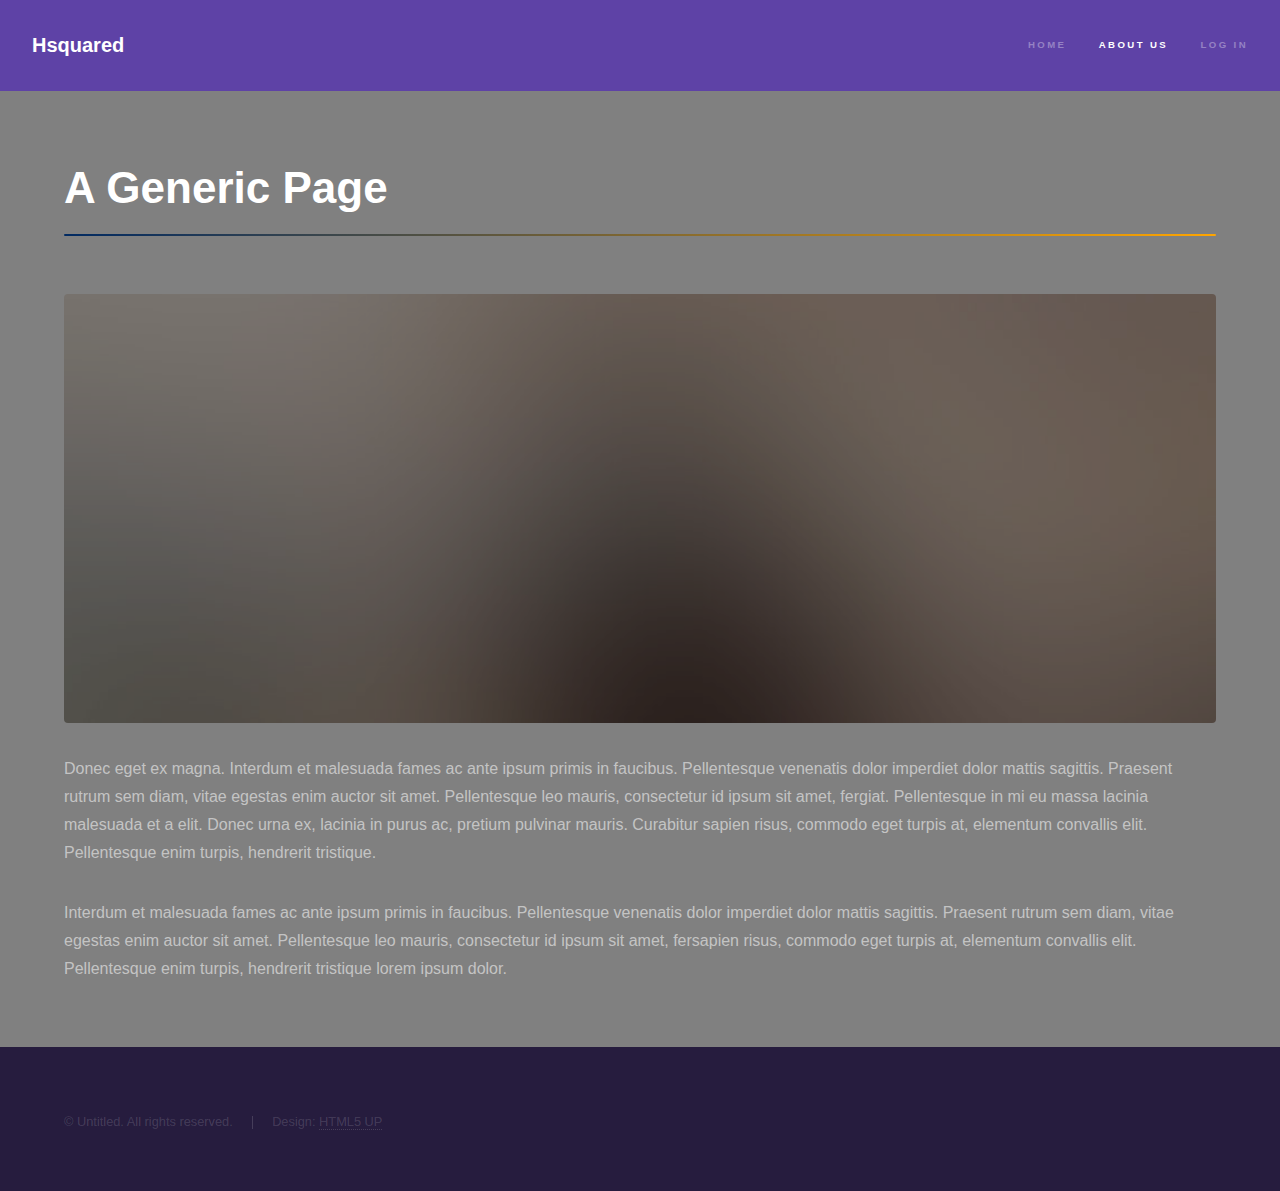
==== commit 3f29fbc5: "updates to site" ====
--- a/Aboutus.html
+++ b/Aboutus.html
@@ -6,7 +6,8 @@
 -->
 <html>
 	<head>
-		<title>About Us - HSquared</title>
+		<title>Approach | HSquared</title>
+		<link rel="shortcut icon" href="images/hsquared.ico" />
 		<meta charset="utf-8" />
 		<meta name="viewport" content="width=device-width, initial-scale=1, user-scalable=no" />
 		<link rel="stylesheet" href="assets/css/main.css" />
--- a/assets/css/main.css
+++ b/assets/css/main.css
@@ -200,7 +200,7 @@
 				background-image: -moz-linear-gradient(to right, #5e42a6, #b74e91);
 				background-image: -webkit-linear-gradient(to right, #5e42a6, #b74e91);
 				background-image: -ms-linear-gradient(to right, #5e42a6, #b74e91);
-				background-image: linear-gradient(to right, #5e42a6, #b74e91);
+				background-image: linear-gradient(to right, #012a62, orange);
 				-moz-transition: max-width 0.2s ease;
 				-webkit-transition: max-width 0.2s ease;
 				-ms-transition: max-width 0.2s ease;
@@ -1831,7 +1831,7 @@
 		-webkit-transition: border-color 0.2s ease;
 		-ms-transition: border-color 0.2s ease;
 		transition: border-color 0.2s ease;
-		background-color: transparent;
+		background-color: #012a62;
 		border: solid 1px !important;
 		border-color: rgba(255, 255, 255, 0.15) !important;
 		border-radius: 3em;
@@ -2566,6 +2566,7 @@
 		border: 0;
 		display: inline-block;
 		position: relative;
+		filter: brightness(50%);
 	}
 
 		.image img {
@@ -3022,7 +3023,7 @@
 				-webkit-transition: opacity 1s ease;
 				-ms-transition: opacity 1s ease;
 				transition: opacity 1s ease;
-				background: #012a62;
+				background: black;
 				content: '';
 				display: block;
 				height: 100%;
@@ -3775,7 +3776,7 @@
                 
 				background-image: -ms-linear-gradient(to right, #5e42a6, #b74e91);
                 
-				background-image: linear-gradient(to right, #5e42a6, #b74e91);
+				background-image: linear-gradient(to right, #012a62, white);
                 
 				-moz-transition: max-width 0.2s ease;
 				-webkit-transition: max-width 0.2s ease;
